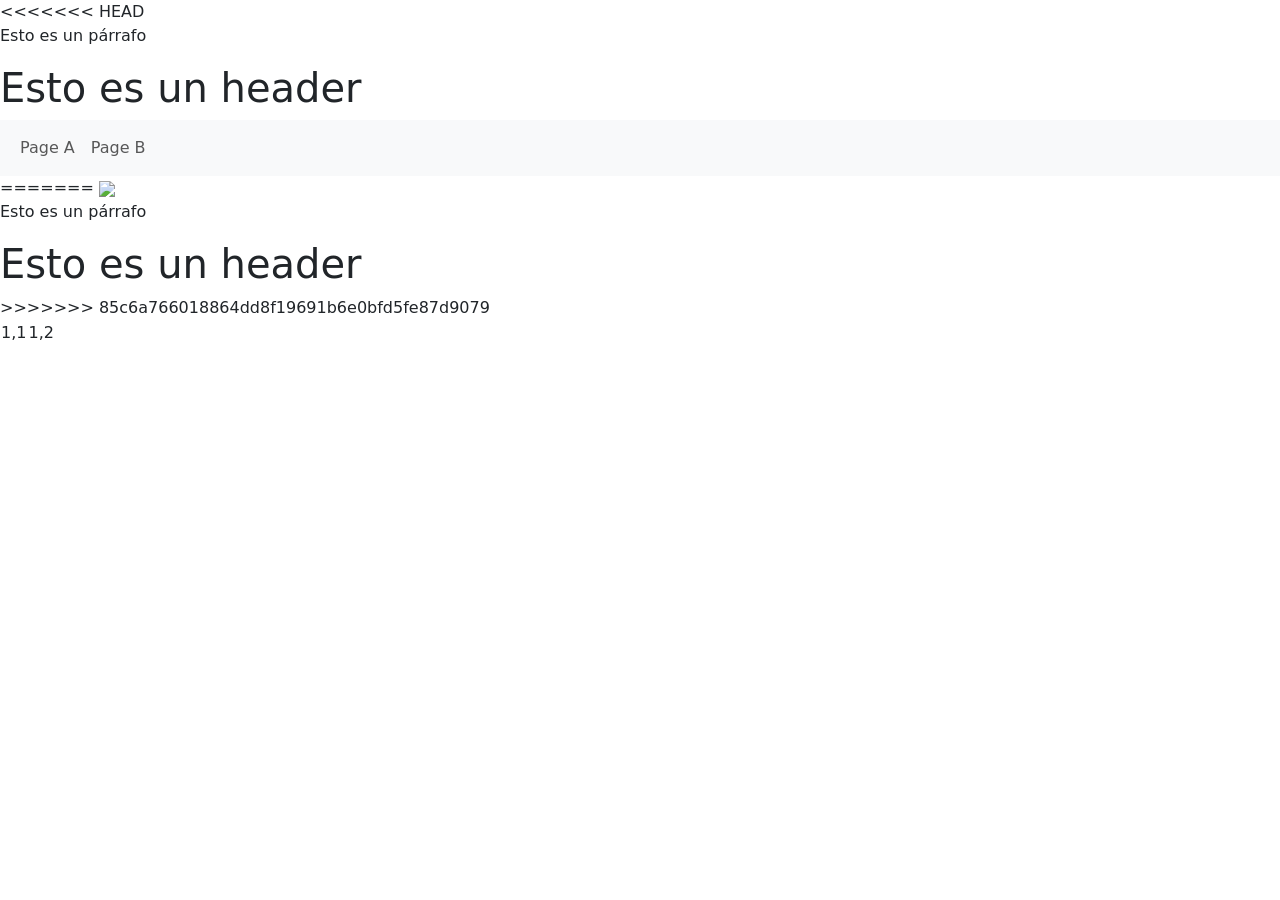
==== index.html @ bcc20d2a "index html teivol" ====
<!doctype html>
<html>
<<<<<<< HEAD
<head>
<meta charset="utf-8">
<link rel="stylesheet" href="styles/style.css">
<title>[TITULO]</title>
<link
href="https://cdn.jsdelivr.net/npm/bootstrap@5.2.3/dist/css/bootstrap.min.cs
s" rel="stylesheet">
<script
src="https://cdn.jsdelivr.net/npm/bootstrap@5.2.3/dist/js/bootstrap.bundle.m
in.js"></script>
</head>
<body>
<p>Esto es un párrafo</p>
<h1>Esto es un header</h1>
<nav class="navbar navbar-expand-sm bg-light">
<div class="container-fluid">
<ul class="navbar-nav">
<li class="nav-item">
<a class="nav-link" href="page_a.html">Page A</a>
</li>
<li class="nav-item">
<a class="nav-link" href="page_b.html">Page B</a>
</li>
</ul>
</div>
</nav>
</body>
</html>
=======
  <head>
    <meta charset="utf-8" />
    <link rel="stylesheet" href="styles/style.css" />
    <img src="[URL DE LA IMAGEN]" />
    <title>[TITULO]</title>
  </head>
  <body>
    <p>Esto es un párrafo</p>
    <h1>Esto es un header</h1>
    <table>
<tr>
<td>1,1</td>
<td>1,2</td>
</tr>
<tr>
  </body>
</html>
>>>>>>> 85c6a766018864dd8f19691b6e0bfd5fe87d9079
---- styles/style.css ----
header {
  color: green;
}

<<<<<<< HEAD
=======
table {
  background-color: lightblue;
}
>>>>>>> 85c6a766018864dd8f19691b6e0bfd5fe87d9079
---- styles/style.css ----
header {
  color: green;
}

<<<<<<< HEAD
=======
table {
  background-color: lightblue;
}
>>>>>>> 85c6a766018864dd8f19691b6e0bfd5fe87d9079
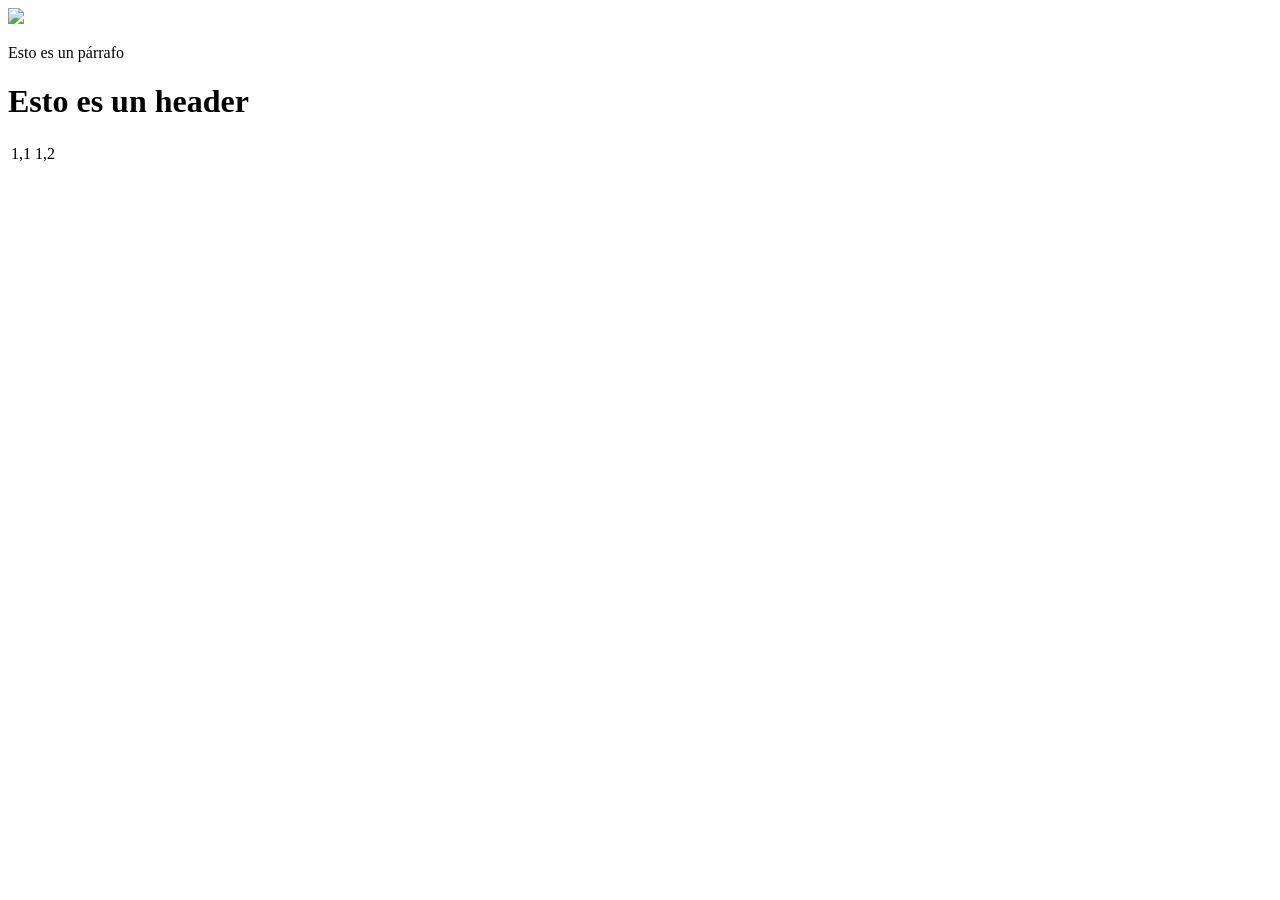
==== commit 46a7a297: "Merge branch 'feature_1' of https://github.com/OmarCTMX/tarea3-3.5 into feature_1" ====
--- a/index.html
+++ b/index.html
@@ -1,35 +1,5 @@
 <!doctype html>
 <html>
-<<<<<<< HEAD
-<head>
-<meta charset="utf-8">
-<link rel="stylesheet" href="styles/style.css">
-<title>[TITULO]</title>
-<link
-href="https://cdn.jsdelivr.net/npm/bootstrap@5.2.3/dist/css/bootstrap.min.cs
-s" rel="stylesheet">
-<script
-src="https://cdn.jsdelivr.net/npm/bootstrap@5.2.3/dist/js/bootstrap.bundle.m
-in.js"></script>
-</head>
-<body>
-<p>Esto es un párrafo</p>
-<h1>Esto es un header</h1>
-<nav class="navbar navbar-expand-sm bg-light">
-<div class="container-fluid">
-<ul class="navbar-nav">
-<li class="nav-item">
-<a class="nav-link" href="page_a.html">Page A</a>
-</li>
-<li class="nav-item">
-<a class="nav-link" href="page_b.html">Page B</a>
-</li>
-</ul>
-</div>
-</nav>
-</body>
-</html>
-=======
   <head>
     <meta charset="utf-8" />
     <link rel="stylesheet" href="styles/style.css" />
@@ -47,4 +17,3 @@
 <tr>
   </body>
 </html>
->>>>>>> 85c6a766018864dd8f19691b6e0bfd5fe87d9079
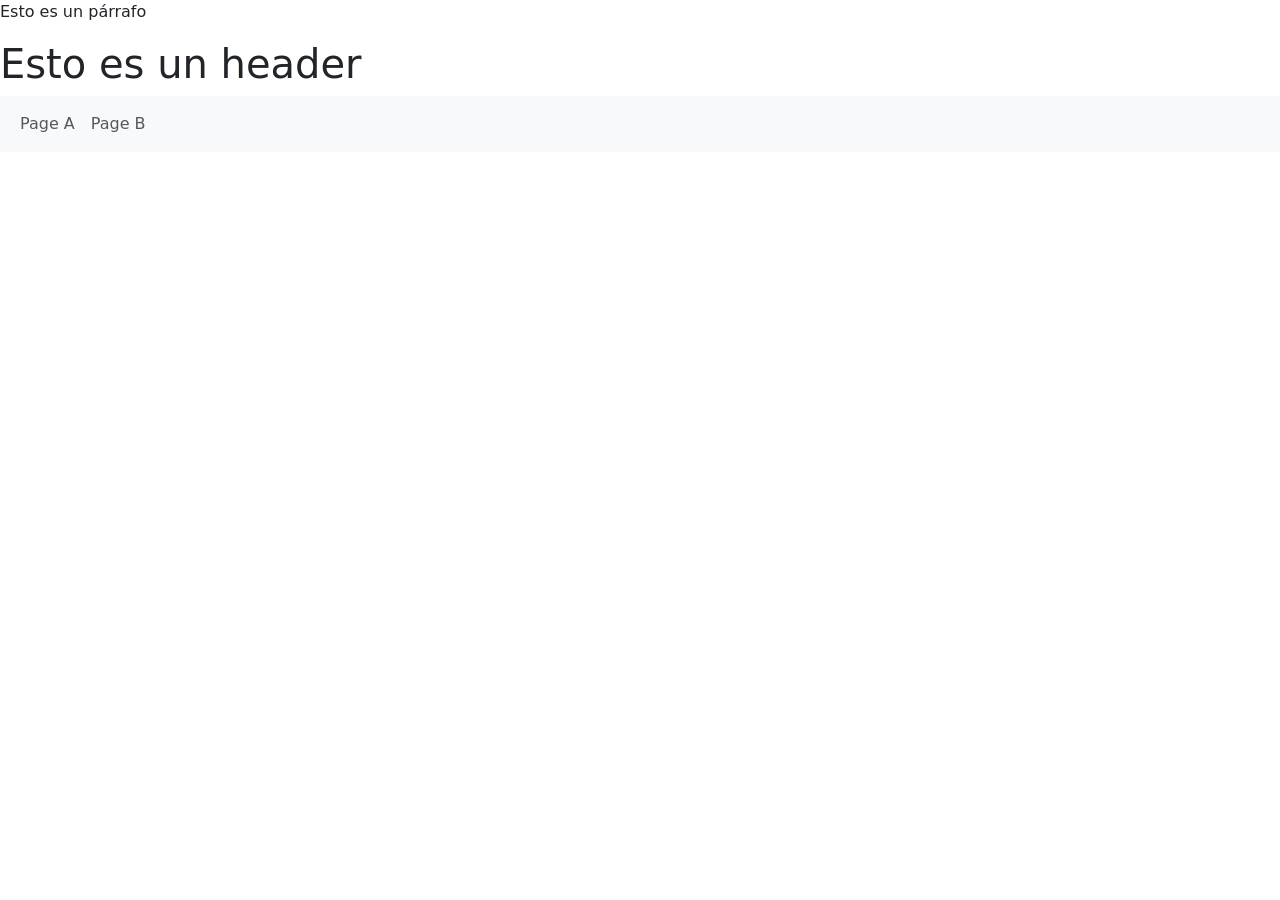
==== commit c66f7bd0: "Revert "index navbar" This reverts commit 8e7604626d83886f5e50d8599333c688994810d0." ====
--- a/index.html
+++ b/index.html
@@ -1,19 +1,30 @@
 <!doctype html>
 <html>
-  <head>
-    <meta charset="utf-8" />
-    <link rel="stylesheet" href="styles/style.css" />
-    <img src="[URL DE LA IMAGEN]" />
-    <title>[TITULO]</title>
-  </head>
-  <body>
-    <p>Esto es un párrafo</p>
-    <h1>Esto es un header</h1>
-    <table>
-<tr>
-<td>1,1</td>
-<td>1,2</td>
-</tr>
-<tr>
-  </body>
+<head>
+<meta charset="utf-8">
+<link rel="stylesheet" href="styles/style.css">
+<title>[TITULO]</title>
+<link
+href="https://cdn.jsdelivr.net/npm/bootstrap@5.2.3/dist/css/bootstrap.min.cs
+s" rel="stylesheet">
+<script
+src="https://cdn.jsdelivr.net/npm/bootstrap@5.2.3/dist/js/bootstrap.bundle.m
+in.js"></script>
+</head>
+<body>
+<p>Esto es un párrafo</p>
+<h1>Esto es un header</h1>
+<nav class="navbar navbar-expand-sm bg-light">
+<div class="container-fluid">
+<ul class="navbar-nav">
+<li class="nav-item">
+<a class="nav-link" href="page_a.html">Page A</a>
+</li>
+<li class="nav-item">
+<a class="nav-link" href="page_b.html">Page B</a>
+</li>
+</ul>
+</div>
+</nav>
+</body>
 </html>
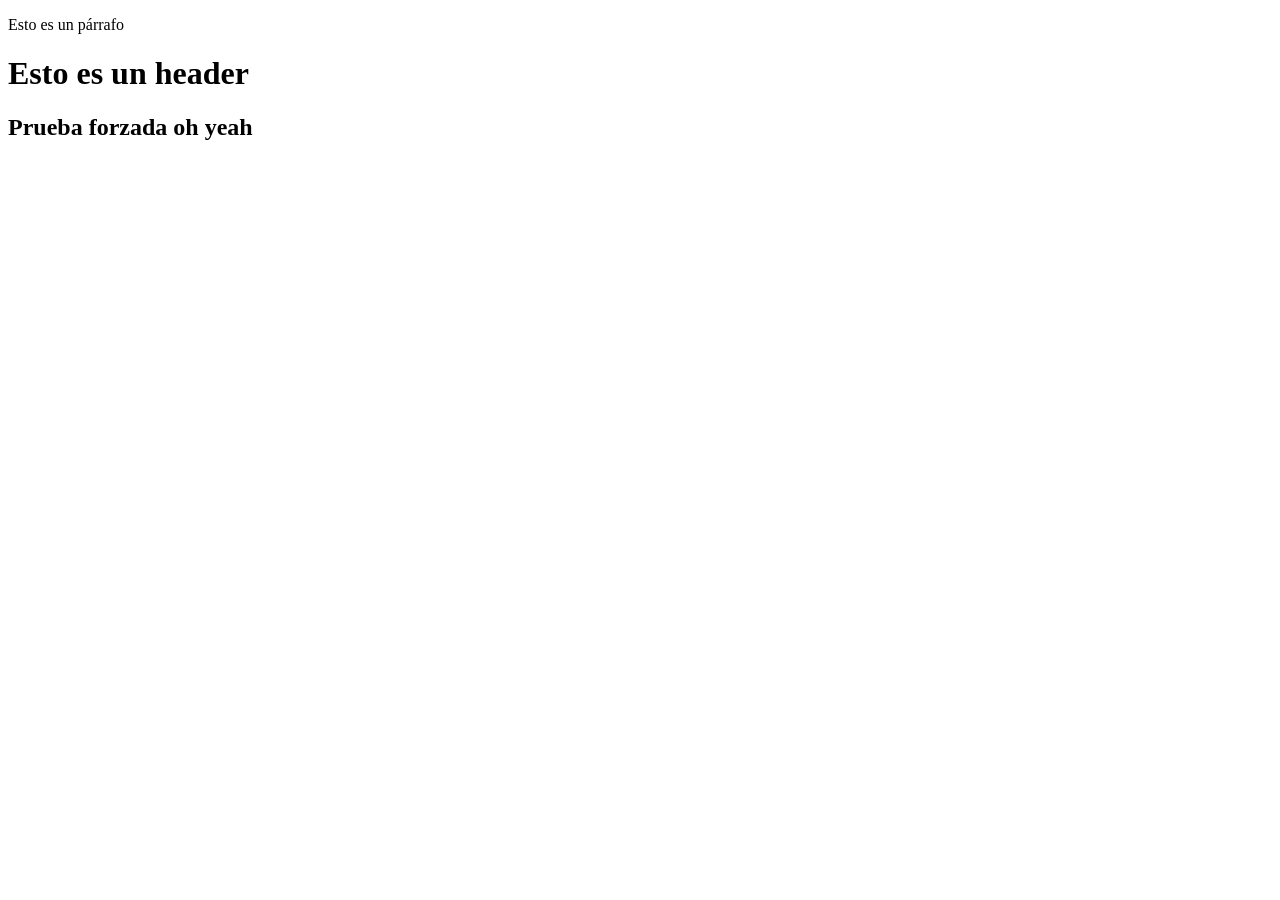
==== commit 4fddf01e: "push a fuerzas" ====
--- a/index.html
+++ b/index.html
@@ -1,30 +1,13 @@
-<!doctype html>
+<!DOCTYPE html>
 <html>
 <head>
 <meta charset="utf-8">
 <link rel="stylesheet" href="styles/style.css">
 <title>[TITULO]</title>
-<link
-href="https://cdn.jsdelivr.net/npm/bootstrap@5.2.3/dist/css/bootstrap.min.cs
-s" rel="stylesheet">
-<script
-src="https://cdn.jsdelivr.net/npm/bootstrap@5.2.3/dist/js/bootstrap.bundle.m
-in.js"></script>
 </head>
 <body>
 <p>Esto es un párrafo</p>
 <h1>Esto es un header</h1>
-<nav class="navbar navbar-expand-sm bg-light">
-<div class="container-fluid">
-<ul class="navbar-nav">
-<li class="nav-item">
-<a class="nav-link" href="page_a.html">Page A</a>
-</li>
-<li class="nav-item">
-<a class="nav-link" href="page_b.html">Page B</a>
-</li>
-</ul>
-</div>
-</nav>
+<h2>Prueba forzada oh yeah</h2>
 </body>
-</html>
+</html>
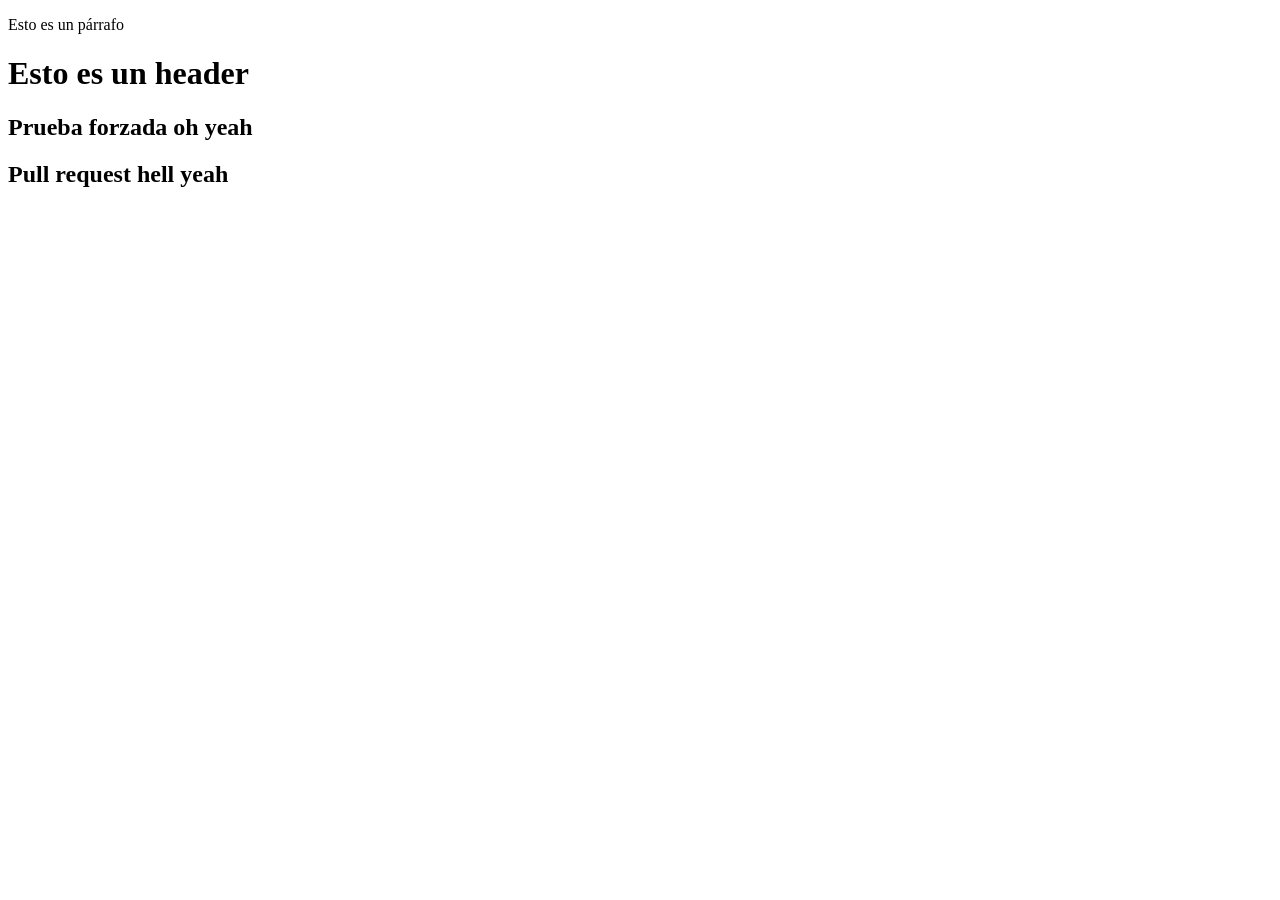
==== commit 7d319984: "pull request actividad" ====
--- a/index.html
+++ b/index.html
@@ -1,13 +1,15 @@
-<!DOCTYPE html>
+<!doctype html>
 <html>
-<head>
-<meta charset="utf-8">
-<link rel="stylesheet" href="styles/style.css">
-<title>[TITULO]</title>
-</head>
-<body>
-<p>Esto es un párrafo</p>
-<h1>Esto es un header</h1>
-<h2>Prueba forzada oh yeah</h2>
-</body>
-</html>+  <head>
+    <meta charset="utf-8" />
+    <link rel="stylesheet" href="styles/style.css" />
+    <script src="scripts/script.js"></script>
+    <title>[TITULO]</title>
+  </head>
+  <body>
+    <p>Esto es un párrafo</p>
+    <h1>Esto es un header</h1>
+    <h2>Prueba forzada oh yeah</h2>
+    <h2>Pull request hell yeah</h2>
+  </body>
+</html>
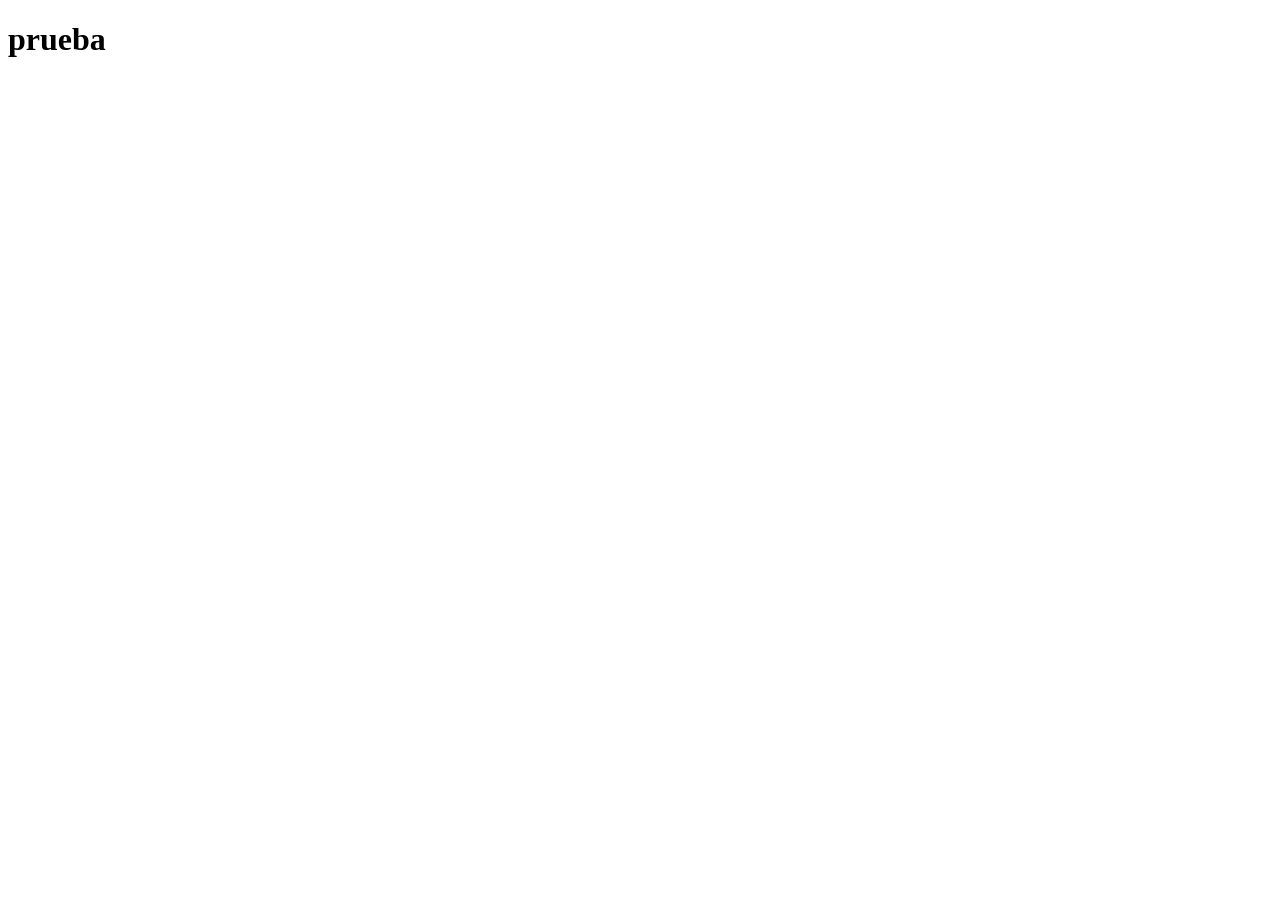
==== commit 1e05b1d4: "commit corregido" ====
--- a/index.html
+++ b/index.html
@@ -1,15 +1,11 @@
-<!doctype html>
-<html>
-  <head>
-    <meta charset="utf-8" />
-    <link rel="stylesheet" href="styles/style.css" />
-    <script src="scripts/script.js"></script>
-    <title>[TITULO]</title>
-  </head>
-  <body>
-    <p>Esto es un párrafo</p>
-    <h1>Esto es un header</h1>
-    <h2>Prueba forzada oh yeah</h2>
-    <h2>Pull request hell yeah</h2>
-  </body>
-</html>
+<!DOCTYPE html>
+<html lang="en">
+<head>
+	<meta charset="UTF-8">
+	<meta name="viewport" content="width=device-width, initial-scale=1.0">
+	<title>Document</title>
+</head>
+<body>
+	<h1>prueba</h1>
+</body>
+</html>
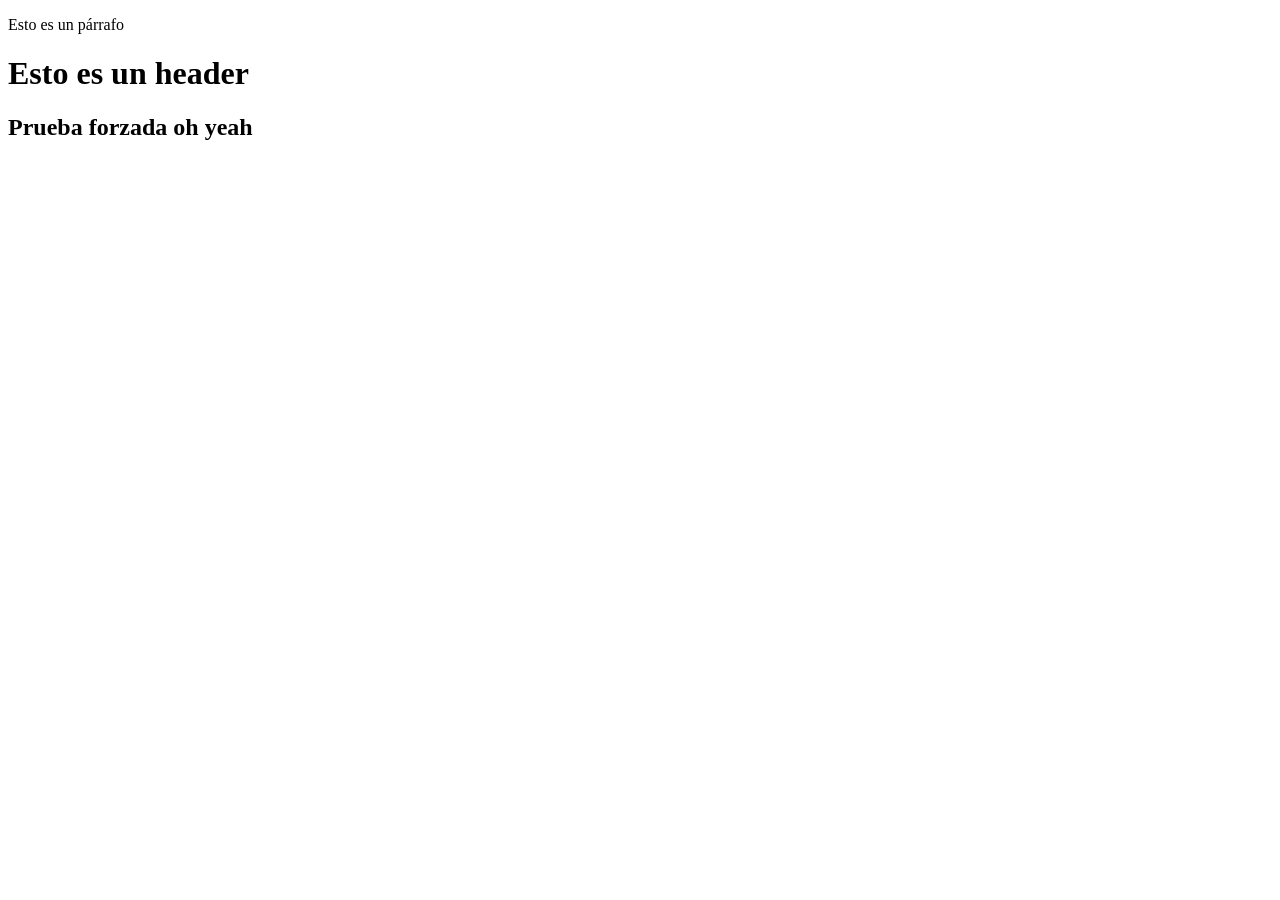
==== commit 83901d0d: "commit corregido" ====
--- a/index.html
+++ b/index.html
@@ -1,11 +1,13 @@
 <!DOCTYPE html>
-<html lang="en">
+<html>
 <head>
-	<meta charset="UTF-8">
-	<meta name="viewport" content="width=device-width, initial-scale=1.0">
-	<title>Document</title>
+<meta charset="utf-8">
+<link rel="stylesheet" href="styles/style.css">
+<title>[TITULO]</title>
 </head>
 <body>
-	<h1>prueba</h1>
+<p>Esto es un párrafo</p>
+<h1>Esto es un header</h1>
+<h2>Prueba forzada oh yeah</h2>
 </body>
-</html>+</html>
--- a/styles/style.css
+++ b/styles/style.css
@@ -0,0 +1,10 @@
+header {
+  color: green;
+}
+
+<<<<<<< HEAD
+=======
+table {
+  background-color: lightblue;
+}
+>>>>>>> 85c6a766018864dd8f19691b6e0bfd5fe87d9079
